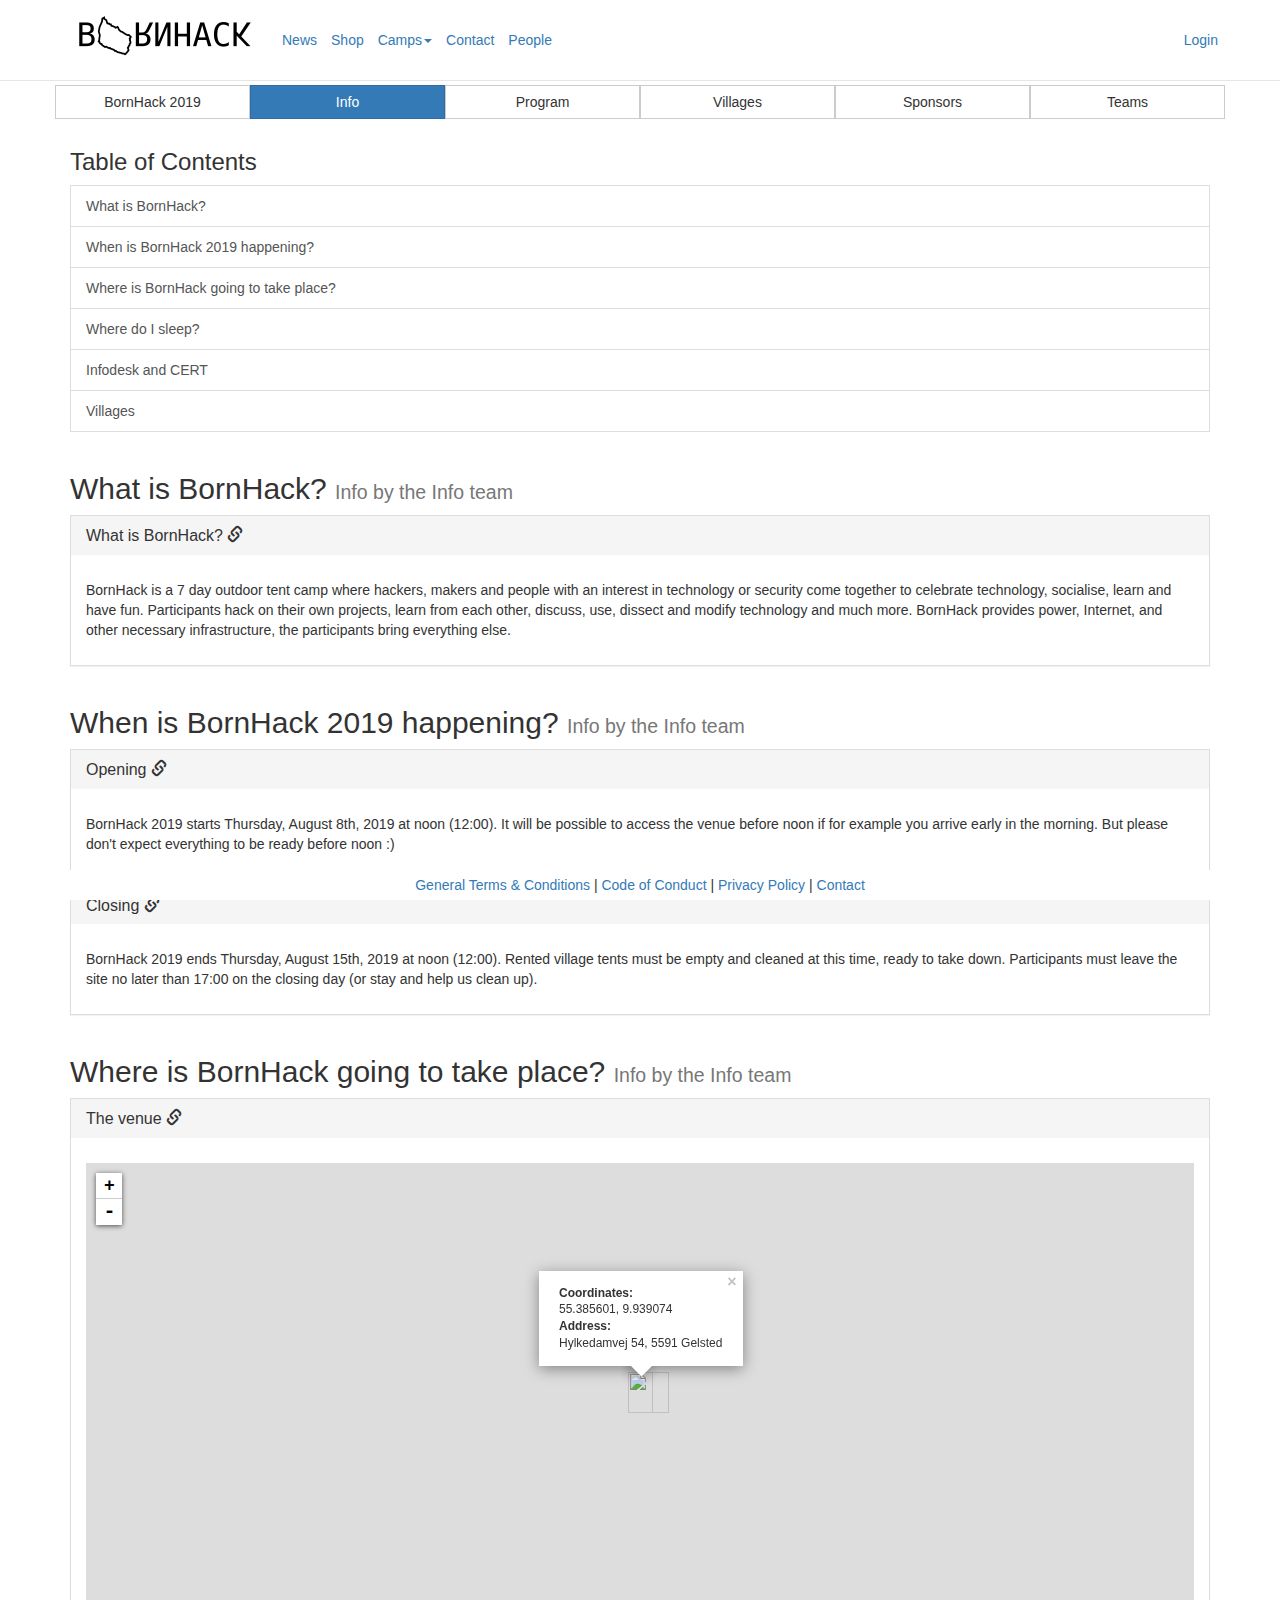
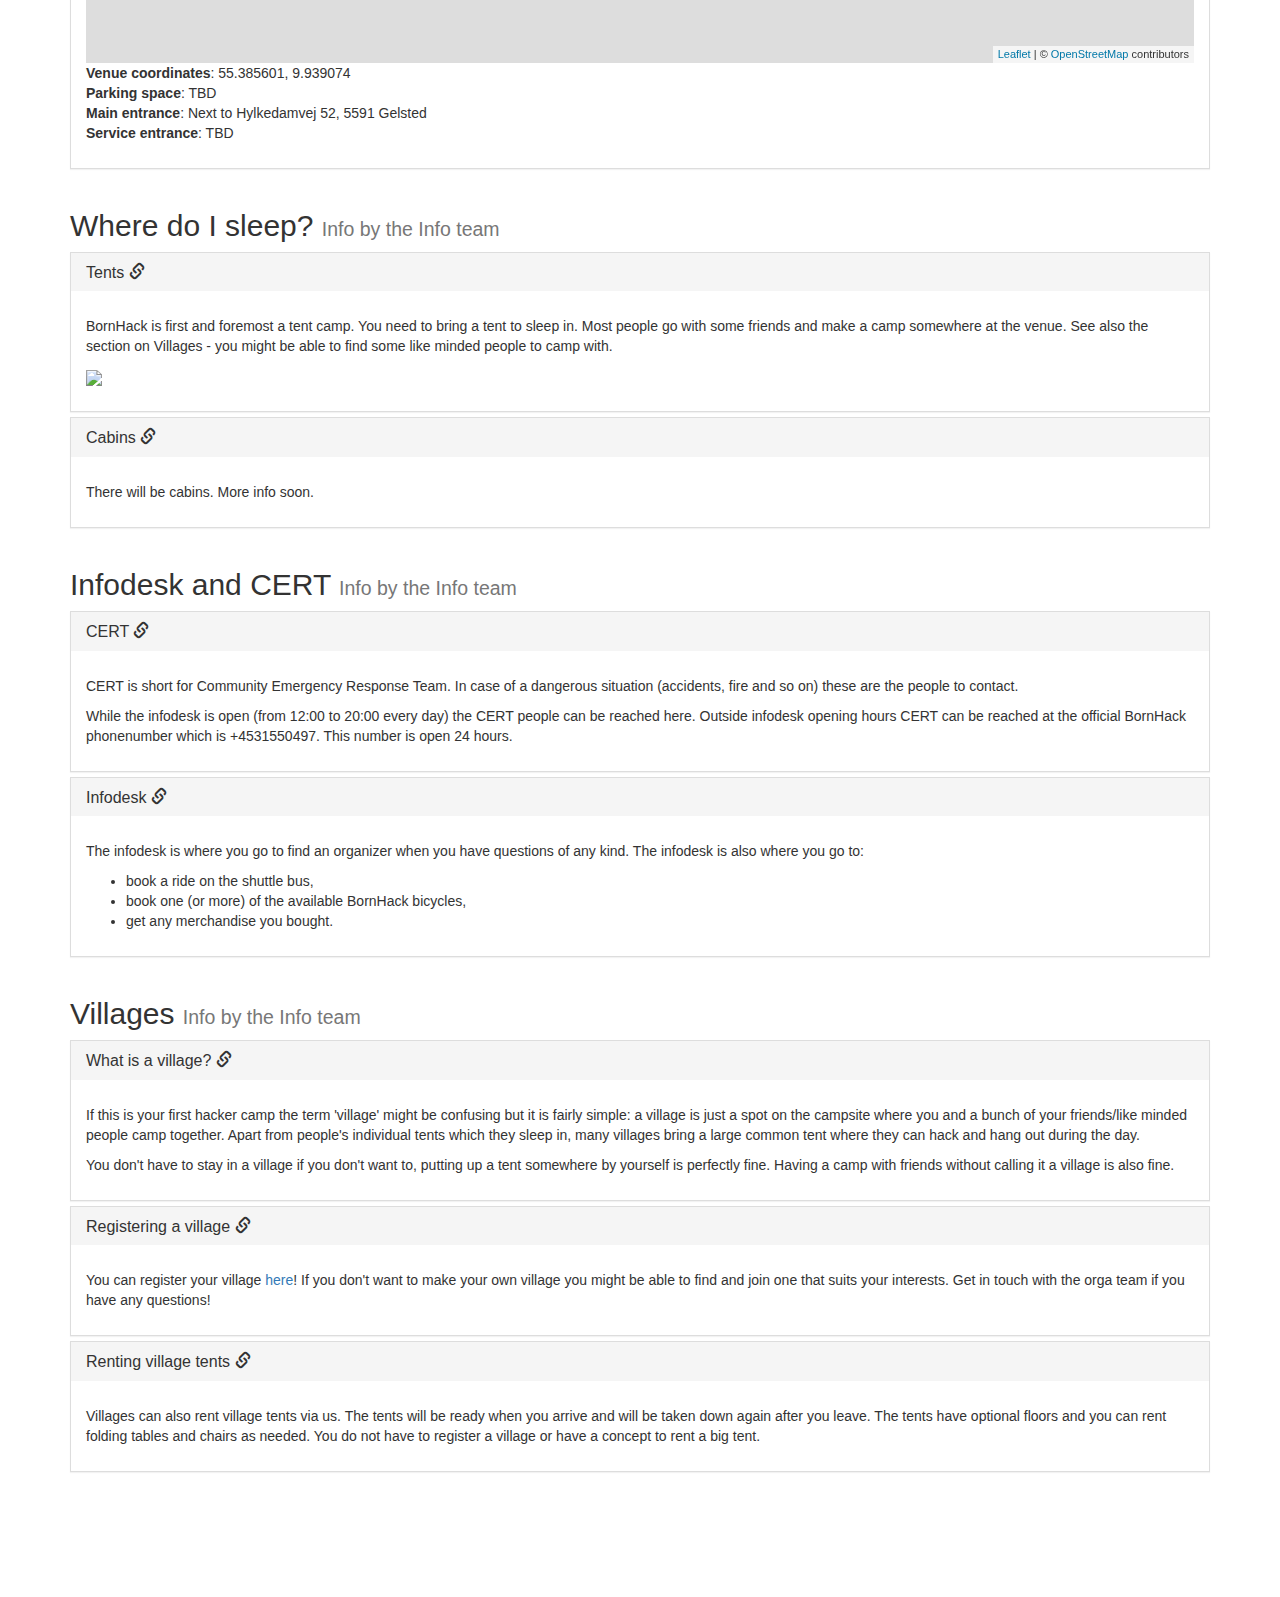
==== info/index.html @ 9e27adbf "Groft udkast" ====
<!DOCTYPE html>
<html lang="en">
  <head>
    <meta charset="utf-8">
    <meta http-equiv="X-UA-Compatible" content="IE=edge">
    <meta name="viewport" content="width=device-width, initial-scale=1, maximum-scale=1">

    <title>
Info | BornHack
</title>

    <!-- j2n5p0IWG7ZxCO2UWr3yoWdSs95DA56N -->

    <!-- Bootstrap core CSS -->
    <link href="../static/css/bootstrap.min.css" rel="stylesheet">

    <!-- FontAwesome CSS -->
    <link href="../static/css/fontawesome-all.min.css" rel="stylesheet">

    <!-- Custom styles for this template -->
    <link href="../static/css/bornhack.css" rel="stylesheet">

    <script src="../static/js/jquery.min.js"></script><script src="../static/js/bootstrap.min.js"></script>

    <!-- favicon.ico stuff -->
    <link rel="shortcut icon" type="image/png" href="../static/img/favicon/favicon.ico" sizes="16x16">
    <link rel="apple-touch-icon" sizes="180x180" href="../static/img/favicon/apple-touch-icon.png">
    <link rel="icon" type="image/png" href="../static/img/favicon/favicon-32x32.png" sizes="32x32">
    <link rel="icon" type="image/png" href="../static/img/favicon/favicon-16x16.png" sizes="16x16">
    <link rel="manifest" href="../static/img/favicon/manifest.json">
    <link rel="mask-icon" href="../static/img/favicon/safari-pinned-tab.svg" color="#5bbad5">
    <meta name="theme-color" content="#ffffff">

    
<link rel="stylesheet" href="../static/css/leaflet.css" />

  </head>

  <body>

    <div id="main" class="container container-fluid">
    <nav class="navbar navbar-fixed-top">
      <div class="container container-fluid">
        <div class="navbar-header">
          <button type="button" class="navbar-toggle collapsed" data-toggle="collapse" data-target="#top-navbar" aria-expanded="false" aria-controls="navbar">
            <span class="sr-only">Toggle navigation</span>
            <span class="icon-bar"></span>
            <span class="icon-bar"></span>
            <span class="icon-bar"></span>
          </button>
          
            <a class="navbar-brand" href="../bornhack-2019/">
                <img src="../static/img/bornhack-2019/logo/bornhack-2019-logo-s.png" height="50" width="190px" alt="bornhack" class="img-responsive">
            </a>
          
        </div>
        <div id="top-navbar" class="navbar-collapse collapse">
          <ul class="nav navbar-nav">
            <li><a href="../news/">News</a></li>
            <li><a href="../shop/">Shop</a></li>
            <li class="dropdown">
              <a href="#" class="dropdown-toggle" data-toggle="dropdown" role="button" aria-haspopup="true" aria-expanded="false">Camps<span class="caret"></span></a>
              <ul class="dropdown-menu">
                <li><a href="../bornhack-2019/">BornHack 2019</a></li>
                <li><a href="../bornhack-2018/">BornHack 2018</a></li>
                <li role="separator" class="divider"></li>
                <li><a href="../camps/">Camp List</a></li>
              </ul>
            </li>
            <li><a href="../contact/">Contact</a></li>
            <li><a href="../people/">People</a></li>
            
          </ul>
          <ul class="nav navbar-nav navbar-right">
            
            <li><a href="../accounts/login/">Login</a></li>
            
         </ul>
        </div>
      </div>
    </nav>
      
        <div class="row">
          <div class="btn-group btn-group-justified hidden-xs">
              
            <a class="btn btn-default" href="../bornhack-2019/">BornHack 2019</a>
            <a class="btn btn-primary" href="../bornhack-2019/info/">Info</a>
            <a class="btn btn-default" href="../bornhack-2019/program/">Program</a>
            <a class="btn btn-default" href="../bornhack-2019/villages/">Villages</a>
            <a class="btn btn-default" href="../bornhack-2019/sponsors/">Sponsors</a>
            <a class="btn btn-default" href="../bornhack-2019/teams/">Teams</a>

            

            

            


          </div>
          <div class="btn-group-vertical visible-xs">
              
            <a class="btn btn-default" href="../bornhack-2019/">BornHack 2019</a>
            <a class="btn btn-primary" href="../bornhack-2019/info/">Info</a>
            <a class="btn btn-default" href="../bornhack-2019/program/">Program</a>
            <a class="btn btn-default" href="../bornhack-2019/villages/">Villages</a>
            <a class="btn btn-default" href="../bornhack-2019/sponsors/">Sponsors</a>
            <a class="btn btn-default" href="../bornhack-2019/teams/">Teams</a>

            

            

            


          </div>
        <p>
      </div>
      
      


      
  <style>
    .anchor{
      display: block;
      height: 80px; /*same height as header*/
      margin-top: -80px; /*same height as header*/
      visibility: hidden;
    }

    .sub-anchor{
      display: block;
      height: 94px; /*same height as header*/
      margin-top: -94px; /*same height as header*/
      visibility: hidden;
    }
  </style>

  
    <div class="row">
      <div class="col-md-12">
        <h3>Table of Contents</h3>
        <p class="list-group">
          
            <a href="#what" class="list-group-item">What is BornHack?</a>
          
            <a href="#when" class="list-group-item">When is BornHack 2019 happening?</a>
          
            <a href="#where" class="list-group-item">Where is BornHack going to take place?</a>
          
            <a href="#sleep" class="list-group-item">Where do I sleep?</a>
          
            <a href="#infodesk-and-cert" class="list-group-item">Infodesk and CERT</a>
          
            <a href="#villages" class="list-group-item">Villages</a>
          
        </p>
      </div>
    </div>

    

      <span class="anchor" id="what"></span>
      <div class="row">
        <div class="col-md-12">
        <h2>What is BornHack? <small>Info by the Info team</small></h2>
          <div class="panel-group">
            
              <div class="panel panel-default">
                <div class="panel-heading">
                  <span class="sub-anchor" id="what-is-bornhack"></span>
                  <h4 class="panel-title">What is BornHack?
                    <a href="#what-is-bornhack">
                      <i class="glyphicon glyphicon-link"></i>
                    </a>
                    
                  </h4>
                  <small></small>
                </div>
                <div class="panel-body">
                  <p><p>BornHack is a 7 day outdoor tent camp where hackers, makers and people with an interest in technology or security come together to celebrate technology, socialise, learn and have fun. Participants hack on their own projects, learn from each other, discuss, use, dissect and modify technology and much more. BornHack provides power, Internet, and other necessary infrastructure,  the participants bring everything else.</p>
</p>
                </div>
              </div>
            
          </div>
        </div>
      </div>
    

      <span class="anchor" id="when"></span>
      <div class="row">
        <div class="col-md-12">
        <h2>When is BornHack 2019 happening? <small>Info by the Info team</small></h2>
          <div class="panel-group">
            
              <div class="panel panel-default">
                <div class="panel-heading">
                  <span class="sub-anchor" id="opening"></span>
                  <h4 class="panel-title">Opening
                    <a href="#opening">
                      <i class="glyphicon glyphicon-link"></i>
                    </a>
                    
                  </h4>
                  <small></small>
                </div>
                <div class="panel-body">
                  <p><p>BornHack 2019 starts Thursday, August 8th, 2019 at noon (12:00). It will be possible to access the venue before noon if for example you arrive early in the morning. But please don't expect everything to be ready before noon :)</p>
</p>
                </div>
              </div>
            
              <div class="panel panel-default">
                <div class="panel-heading">
                  <span class="sub-anchor" id="closing"></span>
                  <h4 class="panel-title">Closing
                    <a href="#closing">
                      <i class="glyphicon glyphicon-link"></i>
                    </a>
                    
                  </h4>
                  <small></small>
                </div>
                <div class="panel-body">
                  <p><p>BornHack 2019 ends Thursday, August 15th, 2019 at noon (12:00). Rented village tents must be empty and cleaned at this time, ready to take down. Participants must leave the site no later than 17:00 on the closing day (or stay and help us clean up).</p>
</p>
                </div>
              </div>
            
          </div>
        </div>
      </div>
    

      <span class="anchor" id="where"></span>
      <div class="row">
        <div class="col-md-12">
        <h2>Where is BornHack going to take place? <small>Info by the Info team</small></h2>
          <div class="panel-group">
            
              <div class="panel panel-default">
                <div class="panel-heading">
                  <span class="sub-anchor" id="the-venue"></span>
                  <h4 class="panel-title">The venue
                    <a href="#the-venue">
                      <i class="glyphicon glyphicon-link"></i>
                    </a>
                    
                  </h4>
                  <small></small>
                </div>
                <div class="panel-body">
                  <p><div id="map" class="map"></div>
<p>
             <strong>Venue coordinates</strong>: 55.385601, 9.939074<br />
             <strong>Parking space</strong>: TBD<br />
             <strong>Main entrance</strong>: Next to Hylkedamvej 52, 5591 Gelsted<br />
             <strong>Service entrance</strong>: TBD
</p>
  <script src="../static/js/leaflet.js"></script>
  <script>
    var map = L.map('map', {center: [55.385601, 9.939074], zoom: 10});
    L.tileLayer(
        'https://{s}.tile.openstreetmap.org/{z}/{x}/{y}.png',
        {
            attribution: '&copy; <a href="http://osm.org/copyright" target="_blank">OpenStreetMap</a> contributors',
        }
    ).addTo(map);
    var camp_latlong = [55.385601, 9.939074];
    L.marker(camp_latlong).addTo(map);
    L.marker(camp_latlong).addTo(map)
      .bindPopup('<strong>Coordinates:</strong><br>55.385601, 9.939074<br><strong>Address:</strong><br>Hylkedamvej 54, 5591 Gelsted')
      .openPopup();
 </script>
</p>
                </div>
              </div>
            
          </div>
        </div>
      </div>
    

      <span class="anchor" id="sleep"></span>
      <div class="row">
        <div class="col-md-12">
        <h2>Where do I sleep? <small>Info by the Info team</small></h2>
          <div class="panel-group">
            
              <div class="panel panel-default">
                <div class="panel-heading">
                  <span class="sub-anchor" id="tents"></span>
                  <h4 class="panel-title">Tents
                    <a href="#tents">
                      <i class="glyphicon glyphicon-link"></i>
                    </a>
                    
                  </h4>
                  <small></small>
                </div>
                <div class="panel-body">
                  <p><p>BornHack is first and foremost a tent camp. You need to bring a tent to sleep in. Most people go with some friends and make a camp somewhere at the venue. See also the section on Villages - you might be able to find some like minded people to camp with.</p>
<p><a href="https://people.bornhack.org/tyk/2016pics/sleepingtents.jpg"><img src="https://people.bornhack.org/tyk/2016pics/thumb.sleepingtents.jpg"></a></p>
</p>
                </div>
              </div>
            
              <div class="panel panel-default">
                <div class="panel-heading">
                  <span class="sub-anchor" id="cabins"></span>
                  <h4 class="panel-title">Cabins
                    <a href="#cabins">
                      <i class="glyphicon glyphicon-link"></i>
                    </a>
                    
                  </h4>
                  <small></small>
                </div>
                <div class="panel-body">
                  <p><p>There will be cabins. More info soon.</p>
</p>
                </div>
              </div>
            
          </div>
        </div>
      </div>
    

      <span class="anchor" id="infodesk-and-cert"></span>
      <div class="row">
        <div class="col-md-12">
        <h2>Infodesk and CERT <small>Info by the Info team</small></h2>
          <div class="panel-group">
            
              <div class="panel panel-default">
                <div class="panel-heading">
                  <span class="sub-anchor" id="cert"></span>
                  <h4 class="panel-title">CERT
                    <a href="#cert">
                      <i class="glyphicon glyphicon-link"></i>
                    </a>
                    
                  </h4>
                  <small></small>
                </div>
                <div class="panel-body">
                  <p><p>CERT is short for Community Emergency Response Team. In case of a dangerous situation (accidents, fire and so on) these are the people to contact.</p>
<p>While the infodesk is open (from 12:00 to 20:00 every day) the CERT people can be reached here. Outside infodesk opening hours CERT can be reached at the official BornHack phonenumber which is +4531550497. This number is open 24 hours.</p>
</p>
                </div>
              </div>
            
              <div class="panel panel-default">
                <div class="panel-heading">
                  <span class="sub-anchor" id="infodesk"></span>
                  <h4 class="panel-title">Infodesk
                    <a href="#infodesk">
                      <i class="glyphicon glyphicon-link"></i>
                    </a>
                    
                  </h4>
                  <small></small>
                </div>
                <div class="panel-body">
                  <p><p>The infodesk is where you go to find an organizer when you have questions of any kind. The infodesk is also where you go to:</p>
<ul>
<li>book a ride on the shuttle bus,</li>
<li>book one (or more) of the available BornHack bicycles,</li>
<li>get any merchandise you bought.</li>
</ul>
</p>
                </div>
              </div>
            
          </div>
        </div>
      </div>
    

      <span class="anchor" id="villages"></span>
      <div class="row">
        <div class="col-md-12">
        <h2>Villages <small>Info by the Info team</small></h2>
          <div class="panel-group">
            
              <div class="panel panel-default">
                <div class="panel-heading">
                  <span class="sub-anchor" id="what-is-a-village"></span>
                  <h4 class="panel-title">What is a village?
                    <a href="#what-is-a-village">
                      <i class="glyphicon glyphicon-link"></i>
                    </a>
                    
                  </h4>
                  <small></small>
                </div>
                <div class="panel-body">
                  <p><p>If this is your first hacker camp the term 'village' might be confusing but it is fairly simple: a village is just a spot on the campsite where you and a bunch of your friends/like minded people camp together. Apart from people's individual tents which they sleep in, many villages bring a large common tent where they can hack and hang out during the day.</p>
<p>You don't have to stay in a village if you don't want to, putting up a tent somewhere by yourself is perfectly fine. Having a camp with friends without calling it a village is also fine.</p>
</p>
                </div>
              </div>
            
              <div class="panel panel-default">
                <div class="panel-heading">
                  <span class="sub-anchor" id="registering-a-village"></span>
                  <h4 class="panel-title">Registering a village
                    <a href="#registering-a-village">
                      <i class="glyphicon glyphicon-link"></i>
                    </a>
                    
                  </h4>
                  <small></small>
                </div>
                <div class="panel-body">
                  <p><p>You can register your village <a href="../bornhack-2019/villages/">here</a>! If you don't want to make your own village you might be able to find and join one that suits your interests. Get in touch with the orga team if you have any questions!</p>
</p>
                </div>
              </div>
            
              <div class="panel panel-default">
                <div class="panel-heading">
                  <span class="sub-anchor" id="renting-village-tents"></span>
                  <h4 class="panel-title">Renting village tents
                    <a href="#renting-village-tents">
                      <i class="glyphicon glyphicon-link"></i>
                    </a>
                    
                  </h4>
                  <small></small>
                </div>
                <div class="panel-body">
                  <p><p>Villages can also rent village tents via us. The tents will be ready when you arrive and will be taken down again after you leave. The tents have optional floors and you can rent folding tables and chairs as needed. You do not have to register a village or have a concept to rent a big tent.</p>
</p>
                </div>
              </div>
            
          </div>
        </div>
      </div>
    
  

    </div>
    <footer>
      <div class="col-sm-12 col-md-12 col-lg-12">
          
          <a href="../general-terms-and-conditions/">General Terms &amp; Conditions</a> |
          <a href="../conduct/">Code of Conduct</a> |
          <a href="../privacy-policy/">Privacy Policy</a> |
          <a href="../contact/">Contact</a>
          
      </div>
    </footer>
    <!-- Enable all bootstrap tooltips and jquery datatables on the page, only works if the useragent has JS enabled -->
    <script>
        $(document).ready(function(){
            $('[data-toggle="tooltip"]').tooltip();
            $('.table').DataTable();
        });
    </script>
  </body>
</html>
---- static/css/bornhack.css ----
body {
  margin-top: 85px;
  margin-bottom: 105px;
  overflow: scroll;
}

* {
  border-radius: 0 !important;
}

a, a:active, a:focus {
   outline: none;
}

/* Z-index */
/* Bootstrap values
.dropdown-backdrop { z-index: 990; }
.navbar-static-top, .dropdown-menu { z-index: 1000; }
.navbar-fixed-top, .navbar-fixed-bottom { z-index: 1030; }
.modal-backdrop { z-index: 1040; }
.modal { z-index: 1050; }
.popover { z-index: 1060; }
.tooltip { z-index: 1070; }
 */
.sticky {
  z-index: 980;
}

@media (max-width: 520px) {
  #main {
    width: 100%;
  }
}

/* Front page stuff */
#front-logo {
  margin: auto;
}

/* Navbar stuff */
.navbar {
  margin: auto;
  background-color: rgb(255, 255, 255);
  border-bottom: 1px solid rgb(230, 230, 230);
}

.navbar .navbar-brand {
  height: 75px;
}

.navbar-fixed-top {
  min-height: 70px;
}

.navbar-toggle .icon-bar {
  background: black;
  width: 45px;
  height: 8px;
}

.navbar-toggle .icon-bar+.icon-bar {
  margin-top: 6px;
}

#top-navbar > .nav li a {
   padding: 30px 7px;
}

.nav .dropdown-menu  {
  padding: 0;
}

.nav .dropdown-menu .divider {
  margin: 0;
}

.nav .dropdown-menu > li > a {
  padding-top: 15px;
  padding-bottom: 15px;
}

@media (max-width: 767px) {
  .navbar-fixed-top .navbar-collapse {
    max-height: 450px;
  }

  .navbar .navbar-collapse {
    border-bottom: 1px solid #ccc;
    -webkit-box-shadow: 0 8px 6px -6px rgba(0,0,0,0.2);
    -moz-box-shadow: 0 8px 6px -6px rgba(0,0,0,0.2);
    box-shadow: 0 8px 6px -6px rgba(0,0,0,0.2);
  }
  .navbar .navbar-nav {
    margin: 0 -15px;
  }

  .navbar .nav > li {
    border-top: 1px solid #ccc;
  }
  .navbar .nav li a {
    padding: 15px;
  }
}


/* btn-group */
.btn-group .btn:last-of-type {
  border-right: 1px solid #ccc;
}

.btn-group .btn.btn-primary:last-of-type {
  border-color: #2e6da4;
}

/* Form stuff */

.form-control, .form-control:focus {
  box-shadow: none;
}

.btn-black {
  background-color: rgb(0, 0, 0);
  color: rgb(255, 255, 255);
}

.btn-grey {
  background-color: #777;
  color: rgb(255, 255, 255);
}

#map {
  height: 500px;
}

/* Footer */
footer {
    position: fixed;
    width: 100%;
    text-align: center;
    background-color: white;
    bottom: 0px;
    padding: 5px;
    left: 50%;
    transform: translate(-50%);
}

@media (max-width: 767px) {
  footer {
    max-width: 100%;
  }
}

.breadcrumb > li.no-before::before {
    content: "";
}

.text-container {
    display: flex;
    align-items: center;
    height: 200px;
}

.event {
    padding: 5px;
    vertical-align: top;
    flex-grow: 1;
    border: 1px solid black;
    cursor: pointer;
}

.event-in-overview {
    min-height: 100px;
    margin: 5px;
    max-width: 200px;
    min-width: 200px;
}

.location-column {
    position: relative;
    margin: 0 2px;
    background-color: #f5f5f5;
}

.location-column-header {
  text-align: center;
  font-weight: bold;
  line-height: 50px;
  font-size: 20px;
  background-color: #eee;
  border-bottom: 1px solid #fff;
}

.location-column-slot {
  border-bottom: 1px solid #fff;
}

.day-view-gutter {
  text-align: right;
}

.event-in-dayview {
    position: absolute;
}


@media (max-width: 520px) {
  .event {
      width: 50%;
      padding: 5px;
  }
}

.event:hover {
    background-color: black !important;
    color: white !important;
    text-decoration: none !important;
}

.fa-select {
    font-family: 'FontAwesome','Helvetica Neue',Helvetica,Arial,sans-serif;
}

.day-table {
  border-collapse: separate;
  border-spacing: 1px;
}

.day-table > tbody > tr > td {
  padding: 5px !important;
  border: 0 !important;
}

.schedule-filter ul {
  list-style: none;
  padding: 0;
}

.schedule-filter .btn {
  width: 100%;
  text-align: left;
}


@media (min-width: 520px) {
  .schedule-sidebar {
    border-left: 1px solid #eee;
  }
}

.sticky {
  position: sticky;
  background-color: #fff;
}

#daypicker {
  top: 80px;
}

#schedule-days {
  list-style: none;
  padding: 0;
  display: flex;
}

#schedule-days a {
  display: inline;
  flex-grow: 1;
}

.schedule-day-row {
  display: flex;
  flex-wrap: wrap;
}

.filter-choice-active {
    color: #333;
    background-color: #e6e6e6;
    border-color: #adadad;
    -webkit-box-shadow: inset 0 3px 5px rgba(0,0,0,.125);
    box-shadow: inset 0 3px 5px rgba(0,0,0,.125);
}

.sponsor {
  padding: 10px;
}

.sponsor .caption {
  text-align: center;
}

.bar-row {
  -moz-column-width: 300px;
  -webkit-column-width: 300px;
  column-width: 300px;
}

.bar-product {
  display: flex;
  justify-content: flex-start;
  border-bottom: 1px solid lightgrey;
}

body.bar-menu {
  margin-top: 0px;
  background-color: #000000;
  color: #00ff00;
  overflow: hidden;
}

.bar-product .name {
  width: 900px;
  font-size: 14pt;
}

.bar-product .price {
  font-size: 14pt;
  width: 300px;
}
---- static/css/leaflet.css ----
/* required styles */

.leaflet-map-pane,
.leaflet-tile,
.leaflet-marker-icon,
.leaflet-marker-shadow,
.leaflet-tile-pane,
.leaflet-tile-container,
.leaflet-overlay-pane,
.leaflet-shadow-pane,
.leaflet-marker-pane,
.leaflet-popup-pane,
.leaflet-overlay-pane svg,
.leaflet-zoom-box,
.leaflet-image-layer,
.leaflet-layer {
	position: absolute;
	left: 0;
	top: 0;
	}
.leaflet-container {
	overflow: hidden;
	-ms-touch-action: none;
	touch-action: none;
	}
.leaflet-tile,
.leaflet-marker-icon,
.leaflet-marker-shadow {
	-webkit-user-select: none;
	   -moz-user-select: none;
	        user-select: none;
	-webkit-user-drag: none;
	}
.leaflet-marker-icon,
.leaflet-marker-shadow {
	display: block;
	}
/* map is broken in FF if you have max-width: 100% on tiles */
.leaflet-container img {
	max-width: none !important;
	}
/* stupid Android 2 doesn't understand "max-width: none" properly */
.leaflet-container img.leaflet-image-layer {
	max-width: 15000px !important;
	}
.leaflet-tile {
	filter: inherit;
	visibility: hidden;
	}
.leaflet-tile-loaded {
	visibility: inherit;
	}
.leaflet-zoom-box {
	width: 0;
	height: 0;
	}
/* workaround for https://bugzilla.mozilla.org/show_bug.cgi?id=888319 */
.leaflet-overlay-pane svg {
	-moz-user-select: none;
	}

.leaflet-tile-pane    { z-index: 2; }
.leaflet-objects-pane { z-index: 3; }
.leaflet-overlay-pane { z-index: 4; }
.leaflet-shadow-pane  { z-index: 5; }
.leaflet-marker-pane  { z-index: 6; }
.leaflet-popup-pane   { z-index: 7; }

.leaflet-vml-shape {
	width: 1px;
	height: 1px;
	}
.lvml {
	behavior: url(#default#VML);
	display: inline-block;
	position: absolute;
	}


/* control positioning */

.leaflet-control {
	position: relative;
	z-index: 7;
	pointer-events: auto;
	}
.leaflet-top,
.leaflet-bottom {
	position: absolute;
	z-index: 1000;
	pointer-events: none;
	}
.leaflet-top {
	top: 0;
	}
.leaflet-right {
	right: 0;
	}
.leaflet-bottom {
	bottom: 0;
	}
.leaflet-left {
	left: 0;
	}
.leaflet-control {
	float: left;
	clear: both;
	}
.leaflet-right .leaflet-control {
	float: right;
	}
.leaflet-top .leaflet-control {
	margin-top: 10px;
	}
.leaflet-bottom .leaflet-control {
	margin-bottom: 10px;
	}
.leaflet-left .leaflet-control {
	margin-left: 10px;
	}
.leaflet-right .leaflet-control {
	margin-right: 10px;
	}


/* zoom and fade animations */

.leaflet-fade-anim .leaflet-tile,
.leaflet-fade-anim .leaflet-popup {
	opacity: 0;
	-webkit-transition: opacity 0.2s linear;
	   -moz-transition: opacity 0.2s linear;
	     -o-transition: opacity 0.2s linear;
	        transition: opacity 0.2s linear;
	}
.leaflet-fade-anim .leaflet-tile-loaded,
.leaflet-fade-anim .leaflet-map-pane .leaflet-popup {
	opacity: 1;
	}

.leaflet-zoom-anim .leaflet-zoom-animated {
	-webkit-transition: -webkit-transform 0.25s cubic-bezier(0,0,0.25,1);
	   -moz-transition:    -moz-transform 0.25s cubic-bezier(0,0,0.25,1);
	     -o-transition:      -o-transform 0.25s cubic-bezier(0,0,0.25,1);
	        transition:         transform 0.25s cubic-bezier(0,0,0.25,1);
	}
.leaflet-zoom-anim .leaflet-tile,
.leaflet-pan-anim .leaflet-tile,
.leaflet-touching .leaflet-zoom-animated {
	-webkit-transition: none;
	   -moz-transition: none;
	     -o-transition: none;
	        transition: none;
	}

.leaflet-zoom-anim .leaflet-zoom-hide {
	visibility: hidden;
	}


/* cursors */

.leaflet-clickable {
	cursor: pointer;
	}
.leaflet-container {
	cursor: -webkit-grab;
	cursor:    -moz-grab;
	}
.leaflet-popup-pane,
.leaflet-control {
	cursor: auto;
	}
.leaflet-dragging .leaflet-container,
.leaflet-dragging .leaflet-clickable {
	cursor: move;
	cursor: -webkit-grabbing;
	cursor:    -moz-grabbing;
	}


/* visual tweaks */

.leaflet-container {
	background: #ddd;
	outline: 0;
	}
.leaflet-container a {
	color: #0078A8;
	}
.leaflet-container a.leaflet-active {
	outline: 2px solid orange;
	}
.leaflet-zoom-box {
	border: 2px dotted #38f;
	background: rgba(255,255,255,0.5);
	}


/* general typography */
.leaflet-container {
	font: 12px/1.5 "Helvetica Neue", Arial, Helvetica, sans-serif;
	}


/* general toolbar styles */

.leaflet-bar {
	box-shadow: 0 1px 5px rgba(0,0,0,0.65);
	border-radius: 4px;
	}
.leaflet-bar a,
.leaflet-bar a:hover {
	background-color: #fff;
	border-bottom: 1px solid #ccc;
	width: 26px;
	height: 26px;
	line-height: 26px;
	display: block;
	text-align: center;
	text-decoration: none;
	color: black;
	}
.leaflet-bar a,
.leaflet-control-layers-toggle {
	background-position: 50% 50%;
	background-repeat: no-repeat;
	display: block;
	}
.leaflet-bar a:hover {
	background-color: #f4f4f4;
	}
.leaflet-bar a:first-child {
	border-top-left-radius: 4px;
	border-top-right-radius: 4px;
	}
.leaflet-bar a:last-child {
	border-bottom-left-radius: 4px;
	border-bottom-right-radius: 4px;
	border-bottom: none;
	}
.leaflet-bar a.leaflet-disabled {
	cursor: default;
	background-color: #f4f4f4;
	color: #bbb;
	}

.leaflet-touch .leaflet-bar a {
	width: 30px;
	height: 30px;
	line-height: 30px;
	}


/* zoom control */

.leaflet-control-zoom-in,
.leaflet-control-zoom-out {
	font: bold 18px 'Lucida Console', Monaco, monospace;
	text-indent: 1px;
	}
.leaflet-control-zoom-out {
	font-size: 20px;
	}

.leaflet-touch .leaflet-control-zoom-in {
	font-size: 22px;
	}
.leaflet-touch .leaflet-control-zoom-out {
	font-size: 24px;
	}


/* layers control */

.leaflet-control-layers {
	box-shadow: 0 1px 5px rgba(0,0,0,0.4);
	background: #fff;
	border-radius: 5px;
	}
.leaflet-control-layers-toggle {
	background-image: url(images/layers.png);
	width: 36px;
	height: 36px;
	}
.leaflet-retina .leaflet-control-layers-toggle {
	background-image: url(images/layers-2x.png);
	background-size: 26px 26px;
	}
.leaflet-touch .leaflet-control-layers-toggle {
	width: 44px;
	height: 44px;
	}
.leaflet-control-layers .leaflet-control-layers-list,
.leaflet-control-layers-expanded .leaflet-control-layers-toggle {
	display: none;
	}
.leaflet-control-layers-expanded .leaflet-control-layers-list {
	display: block;
	position: relative;
	}
.leaflet-control-layers-expanded {
	padding: 6px 10px 6px 6px;
	color: #333;
	background: #fff;
	}
.leaflet-control-layers-selector {
	margin-top: 2px;
	position: relative;
	top: 1px;
	}
.leaflet-control-layers label {
	display: block;
	}
.leaflet-control-layers-separator {
	height: 0;
	border-top: 1px solid #ddd;
	margin: 5px -10px 5px -6px;
	}


/* attribution and scale controls */

.leaflet-container .leaflet-control-attribution {
	background: #fff;
	background: rgba(255, 255, 255, 0.7);
	margin: 0;
	}
.leaflet-control-attribution,
.leaflet-control-scale-line {
	padding: 0 5px;
	color: #333;
	}
.leaflet-control-attribution a {
	text-decoration: none;
	}
.leaflet-control-attribution a:hover {
	text-decoration: underline;
	}
.leaflet-container .leaflet-control-attribution,
.leaflet-container .leaflet-control-scale {
	font-size: 11px;
	}
.leaflet-left .leaflet-control-scale {
	margin-left: 5px;
	}
.leaflet-bottom .leaflet-control-scale {
	margin-bottom: 5px;
	}
.leaflet-control-scale-line {
	border: 2px solid #777;
	border-top: none;
	line-height: 1.1;
	padding: 2px 5px 1px;
	font-size: 11px;
	white-space: nowrap;
	overflow: hidden;
	-moz-box-sizing: content-box;
	     box-sizing: content-box;

	background: #fff;
	background: rgba(255, 255, 255, 0.5);
	}
.leaflet-control-scale-line:not(:first-child) {
	border-top: 2px solid #777;
	border-bottom: none;
	margin-top: -2px;
	}
.leaflet-control-scale-line:not(:first-child):not(:last-child) {
	border-bottom: 2px solid #777;
	}

.leaflet-touch .leaflet-control-attribution,
.leaflet-touch .leaflet-control-layers,
.leaflet-touch .leaflet-bar {
	box-shadow: none;
	}
.leaflet-touch .leaflet-control-layers,
.leaflet-touch .leaflet-bar {
	border: 2px solid rgba(0,0,0,0.2);
	background-clip: padding-box;
	}


/* popup */

.leaflet-popup {
	position: absolute;
	text-align: center;
	}
.leaflet-popup-content-wrapper {
	padding: 1px;
	text-align: left;
	border-radius: 12px;
	}
.leaflet-popup-content {
	margin: 13px 19px;
	line-height: 1.4;
	}
.leaflet-popup-content p {
	margin: 18px 0;
	}
.leaflet-popup-tip-container {
	margin: 0 auto;
	width: 40px;
	height: 20px;
	position: relative;
	overflow: hidden;
	}
.leaflet-popup-tip {
	width: 17px;
	height: 17px;
	padding: 1px;

	margin: -10px auto 0;

	-webkit-transform: rotate(45deg);
	   -moz-transform: rotate(45deg);
	    -ms-transform: rotate(45deg);
	     -o-transform: rotate(45deg);
	        transform: rotate(45deg);
	}
.leaflet-popup-content-wrapper,
.leaflet-popup-tip {
	background: white;

	box-shadow: 0 3px 14px rgba(0,0,0,0.4);
	}
.leaflet-container a.leaflet-popup-close-button {
	position: absolute;
	top: 0;
	right: 0;
	padding: 4px 4px 0 0;
	text-align: center;
	width: 18px;
	height: 14px;
	font: 16px/14px Tahoma, Verdana, sans-serif;
	color: #c3c3c3;
	text-decoration: none;
	font-weight: bold;
	background: transparent;
	}
.leaflet-container a.leaflet-popup-close-button:hover {
	color: #999;
	}
.leaflet-popup-scrolled {
	overflow: auto;
	border-bottom: 1px solid #ddd;
	border-top: 1px solid #ddd;
	}

.leaflet-oldie .leaflet-popup-content-wrapper {
	zoom: 1;
	}
.leaflet-oldie .leaflet-popup-tip {
	width: 24px;
	margin: 0 auto;

	-ms-filter: "progid:DXImageTransform.Microsoft.Matrix(M11=0.70710678, M12=0.70710678, M21=-0.70710678, M22=0.70710678)";
	filter: progid:DXImageTransform.Microsoft.Matrix(M11=0.70710678, M12=0.70710678, M21=-0.70710678, M22=0.70710678);
	}
.leaflet-oldie .leaflet-popup-tip-container {
	margin-top: -1px;
	}

.leaflet-oldie .leaflet-control-zoom,
.leaflet-oldie .leaflet-control-layers,
.leaflet-oldie .leaflet-popup-content-wrapper,
.leaflet-oldie .leaflet-popup-tip {
	border: 1px solid #999;
	}


/* div icon */

.leaflet-div-icon {
	background: #fff;
	border: 1px solid #666;
	}
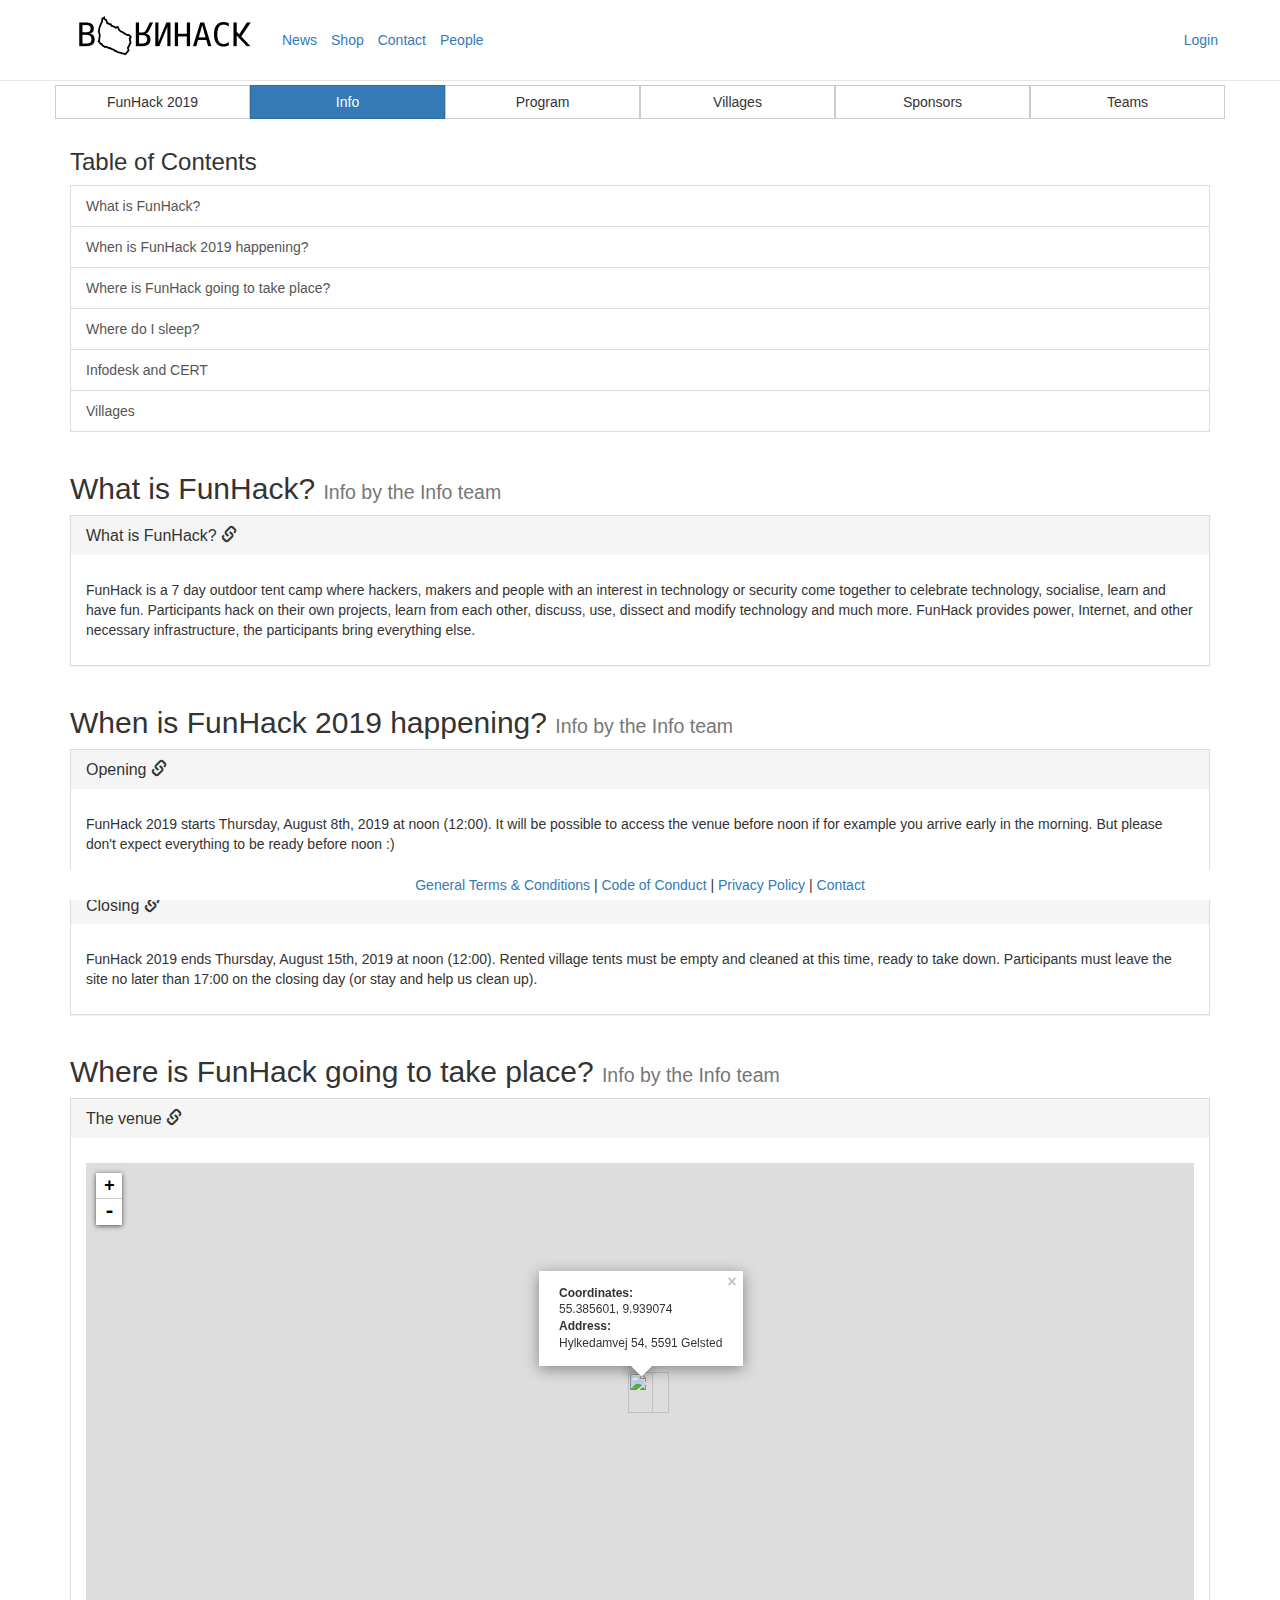
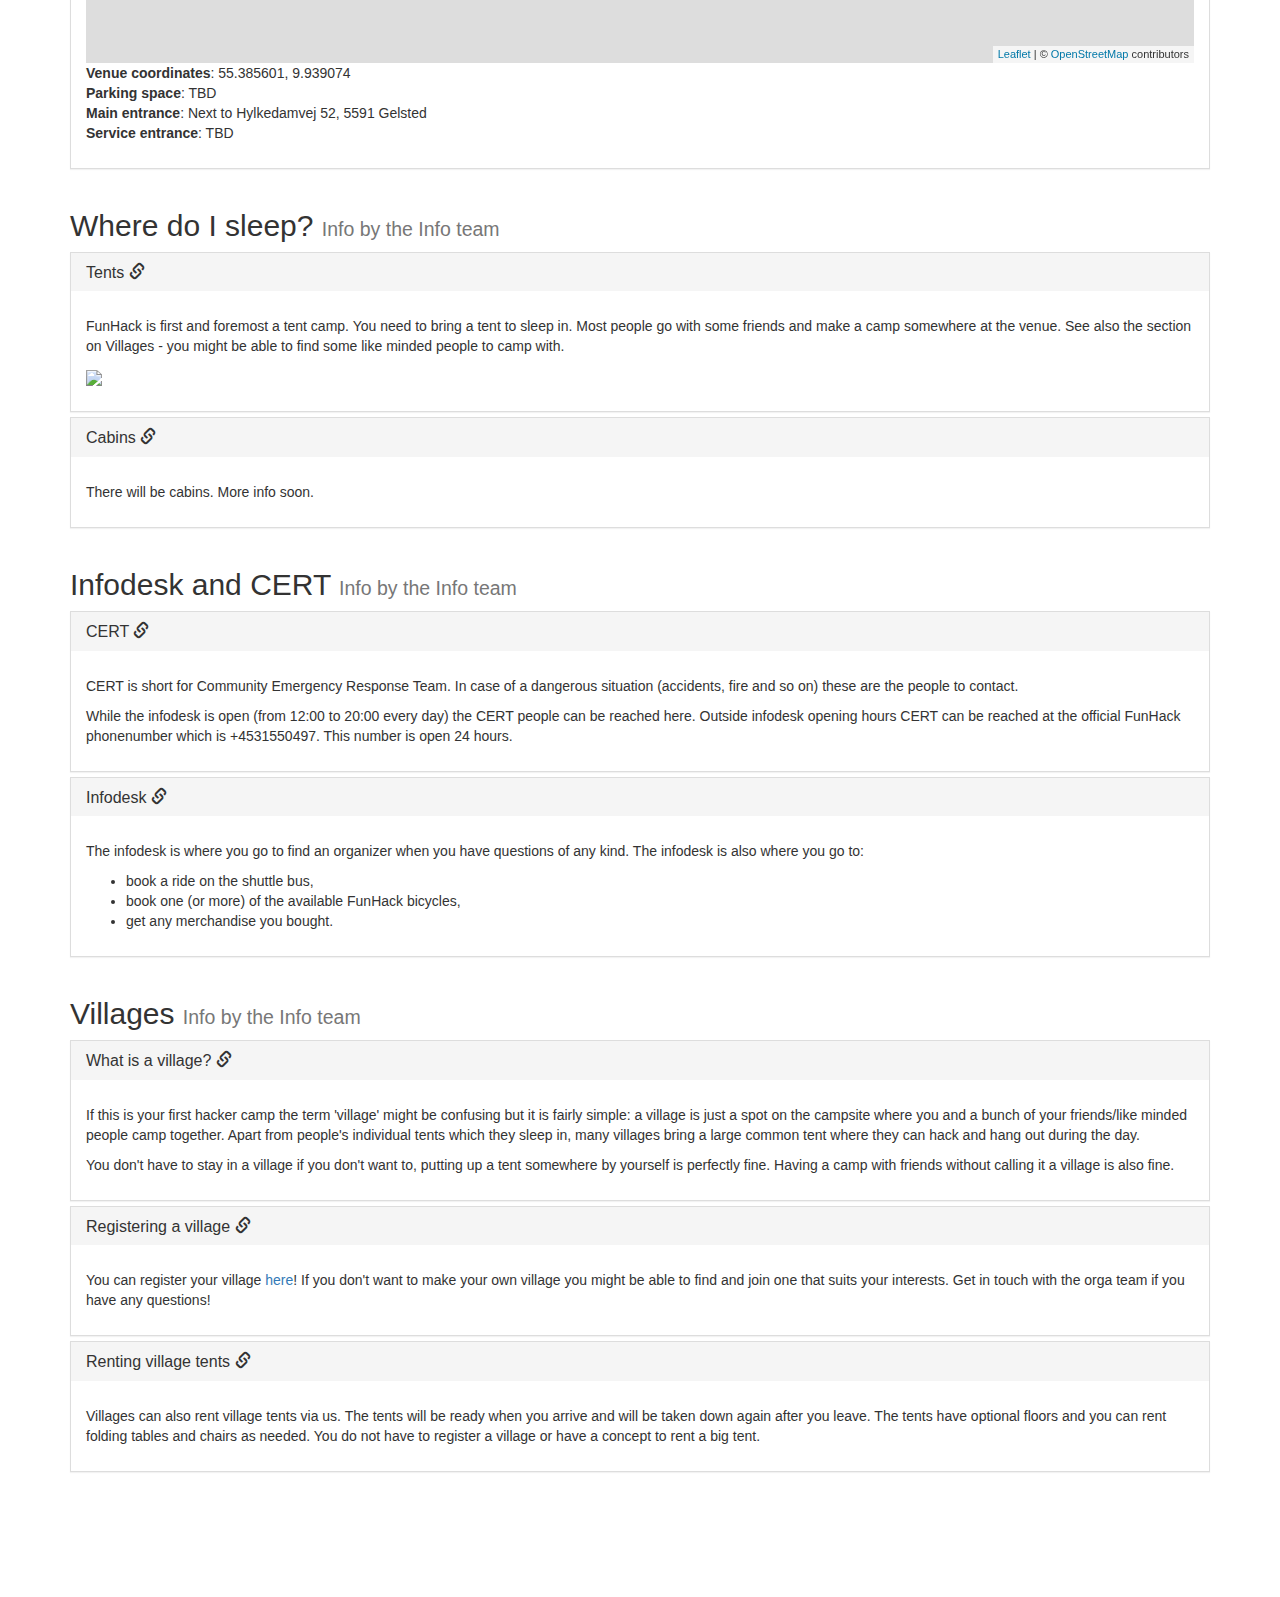
==== commit fac31afa: "Lidt mere hack." ====
--- a/info/index.html
+++ b/info/index.html
@@ -6,7 +6,7 @@
     <meta name="viewport" content="width=device-width, initial-scale=1, maximum-scale=1">
 
     <title>
-Info | BornHack
+Info | FunHack
 </title>
 
     <!-- j2n5p0IWG7ZxCO2UWr3yoWdSs95DA56N -->
@@ -49,7 +49,7 @@
             <span class="icon-bar"></span>
           </button>
           
-            <a class="navbar-brand" href="../bornhack-2019/">
+            <a class="navbar-brand" href="..//">
                 <img src="../static/img/bornhack-2019/logo/bornhack-2019-logo-s.png" height="50" width="190px" alt="bornhack" class="img-responsive">
             </a>
           
@@ -58,15 +58,7 @@
           <ul class="nav navbar-nav">
             <li><a href="../news/">News</a></li>
             <li><a href="../shop/">Shop</a></li>
-            <li class="dropdown">
-              <a href="#" class="dropdown-toggle" data-toggle="dropdown" role="button" aria-haspopup="true" aria-expanded="false">Camps<span class="caret"></span></a>
-              <ul class="dropdown-menu">
-                <li><a href="../bornhack-2019/">BornHack 2019</a></li>
-                <li><a href="../bornhack-2018/">BornHack 2018</a></li>
-                <li role="separator" class="divider"></li>
-                <li><a href="../camps/">Camp List</a></li>
-              </ul>
-            </li>
+            
             <li><a href="../contact/">Contact</a></li>
             <li><a href="../people/">People</a></li>
             
@@ -83,12 +75,12 @@
         <div class="row">
           <div class="btn-group btn-group-justified hidden-xs">
               
-            <a class="btn btn-default" href="../bornhack-2019/">BornHack 2019</a>
-            <a class="btn btn-primary" href="../bornhack-2019/info/">Info</a>
-            <a class="btn btn-default" href="../bornhack-2019/program/">Program</a>
-            <a class="btn btn-default" href="../bornhack-2019/villages/">Villages</a>
-            <a class="btn btn-default" href="../bornhack-2019/sponsors/">Sponsors</a>
-            <a class="btn btn-default" href="../bornhack-2019/teams/">Teams</a>
+            <a class="btn btn-default" href="../">FunHack 2019</a>
+            <a class="btn btn-primary" href="../info/">Info</a>
+            <a class="btn btn-default" href="../program/">Program</a>
+            <a class="btn btn-default" href="../villages/">Villages</a>
+            <a class="btn btn-default" href="../sponsors/">Sponsors</a>
+            <a class="btn btn-default" href="../teams/">Teams</a>
 
             
 
@@ -100,12 +92,12 @@
           </div>
           <div class="btn-group-vertical visible-xs">
               
-            <a class="btn btn-default" href="../bornhack-2019/">BornHack 2019</a>
-            <a class="btn btn-primary" href="../bornhack-2019/info/">Info</a>
-            <a class="btn btn-default" href="../bornhack-2019/program/">Program</a>
-            <a class="btn btn-default" href="../bornhack-2019/villages/">Villages</a>
-            <a class="btn btn-default" href="../bornhack-2019/sponsors/">Sponsors</a>
-            <a class="btn btn-default" href="../bornhack-2019/teams/">Teams</a>
+            <a class="btn btn-default" href="../">FunHack 2019</a>
+            <a class="btn btn-primary" href="../info/">Info</a>
+            <a class="btn btn-default" href="../program/">Program</a>
+            <a class="btn btn-default" href="../villages/">Villages</a>
+            <a class="btn btn-default" href="../sponsors/">Sponsors</a>
+            <a class="btn btn-default" href="../teams/">Teams</a>
 
             
 
@@ -144,11 +136,11 @@
         <h3>Table of Contents</h3>
         <p class="list-group">
           
-            <a href="#what" class="list-group-item">What is BornHack?</a>
-          
-            <a href="#when" class="list-group-item">When is BornHack 2019 happening?</a>
-          
-            <a href="#where" class="list-group-item">Where is BornHack going to take place?</a>
+            <a href="#what" class="list-group-item">What is FunHack?</a>
+          
+            <a href="#when" class="list-group-item">When is FunHack 2019 happening?</a>
+          
+            <a href="#where" class="list-group-item">Where is FunHack going to take place?</a>
           
             <a href="#sleep" class="list-group-item">Where do I sleep?</a>
           
@@ -165,13 +157,13 @@
       <span class="anchor" id="what"></span>
       <div class="row">
         <div class="col-md-12">
-        <h2>What is BornHack? <small>Info by the Info team</small></h2>
+        <h2>What is FunHack? <small>Info by the Info team</small></h2>
           <div class="panel-group">
             
               <div class="panel panel-default">
                 <div class="panel-heading">
                   <span class="sub-anchor" id="what-is-bornhack"></span>
-                  <h4 class="panel-title">What is BornHack?
+                  <h4 class="panel-title">What is FunHack?
                     <a href="#what-is-bornhack">
                       <i class="glyphicon glyphicon-link"></i>
                     </a>
@@ -180,7 +172,7 @@
                   <small></small>
                 </div>
                 <div class="panel-body">
-                  <p><p>BornHack is a 7 day outdoor tent camp where hackers, makers and people with an interest in technology or security come together to celebrate technology, socialise, learn and have fun. Participants hack on their own projects, learn from each other, discuss, use, dissect and modify technology and much more. BornHack provides power, Internet, and other necessary infrastructure,  the participants bring everything else.</p>
+                  <p><p>FunHack is a 7 day outdoor tent camp where hackers, makers and people with an interest in technology or security come together to celebrate technology, socialise, learn and have fun. Participants hack on their own projects, learn from each other, discuss, use, dissect and modify technology and much more. FunHack provides power, Internet, and other necessary infrastructure,  the participants bring everything else.</p>
 </p>
                 </div>
               </div>
@@ -193,7 +185,7 @@
       <span class="anchor" id="when"></span>
       <div class="row">
         <div class="col-md-12">
-        <h2>When is BornHack 2019 happening? <small>Info by the Info team</small></h2>
+        <h2>When is FunHack 2019 happening? <small>Info by the Info team</small></h2>
           <div class="panel-group">
             
               <div class="panel panel-default">
@@ -208,7 +200,7 @@
                   <small></small>
                 </div>
                 <div class="panel-body">
-                  <p><p>BornHack 2019 starts Thursday, August 8th, 2019 at noon (12:00). It will be possible to access the venue before noon if for example you arrive early in the morning. But please don't expect everything to be ready before noon :)</p>
+                  <p><p>FunHack 2019 starts Thursday, August 8th, 2019 at noon (12:00). It will be possible to access the venue before noon if for example you arrive early in the morning. But please don't expect everything to be ready before noon :)</p>
 </p>
                 </div>
               </div>
@@ -225,7 +217,7 @@
                   <small></small>
                 </div>
                 <div class="panel-body">
-                  <p><p>BornHack 2019 ends Thursday, August 15th, 2019 at noon (12:00). Rented village tents must be empty and cleaned at this time, ready to take down. Participants must leave the site no later than 17:00 on the closing day (or stay and help us clean up).</p>
+                  <p><p>FunHack 2019 ends Thursday, August 15th, 2019 at noon (12:00). Rented village tents must be empty and cleaned at this time, ready to take down. Participants must leave the site no later than 17:00 on the closing day (or stay and help us clean up).</p>
 </p>
                 </div>
               </div>
@@ -238,7 +230,7 @@
       <span class="anchor" id="where"></span>
       <div class="row">
         <div class="col-md-12">
-        <h2>Where is BornHack going to take place? <small>Info by the Info team</small></h2>
+        <h2>Where is FunHack going to take place? <small>Info by the Info team</small></h2>
           <div class="panel-group">
             
               <div class="panel panel-default">
@@ -302,7 +294,7 @@
                   <small></small>
                 </div>
                 <div class="panel-body">
-                  <p><p>BornHack is first and foremost a tent camp. You need to bring a tent to sleep in. Most people go with some friends and make a camp somewhere at the venue. See also the section on Villages - you might be able to find some like minded people to camp with.</p>
+                  <p><p>FunHack is first and foremost a tent camp. You need to bring a tent to sleep in. Most people go with some friends and make a camp somewhere at the venue. See also the section on Villages - you might be able to find some like minded people to camp with.</p>
 <p><a href="https://people.bornhack.org/tyk/2016pics/sleepingtents.jpg"><img src="https://people.bornhack.org/tyk/2016pics/thumb.sleepingtents.jpg"></a></p>
 </p>
                 </div>
@@ -349,7 +341,7 @@
                 </div>
                 <div class="panel-body">
                   <p><p>CERT is short for Community Emergency Response Team. In case of a dangerous situation (accidents, fire and so on) these are the people to contact.</p>
-<p>While the infodesk is open (from 12:00 to 20:00 every day) the CERT people can be reached here. Outside infodesk opening hours CERT can be reached at the official BornHack phonenumber which is +4531550497. This number is open 24 hours.</p>
+<p>While the infodesk is open (from 12:00 to 20:00 every day) the CERT people can be reached here. Outside infodesk opening hours CERT can be reached at the official FunHack phonenumber which is +4531550497. This number is open 24 hours.</p>
 </p>
                 </div>
               </div>
@@ -369,7 +361,7 @@
                   <p><p>The infodesk is where you go to find an organizer when you have questions of any kind. The infodesk is also where you go to:</p>
 <ul>
 <li>book a ride on the shuttle bus,</li>
-<li>book one (or more) of the available BornHack bicycles,</li>
+<li>book one (or more) of the available FunHack bicycles,</li>
 <li>get any merchandise you bought.</li>
 </ul>
 </p>
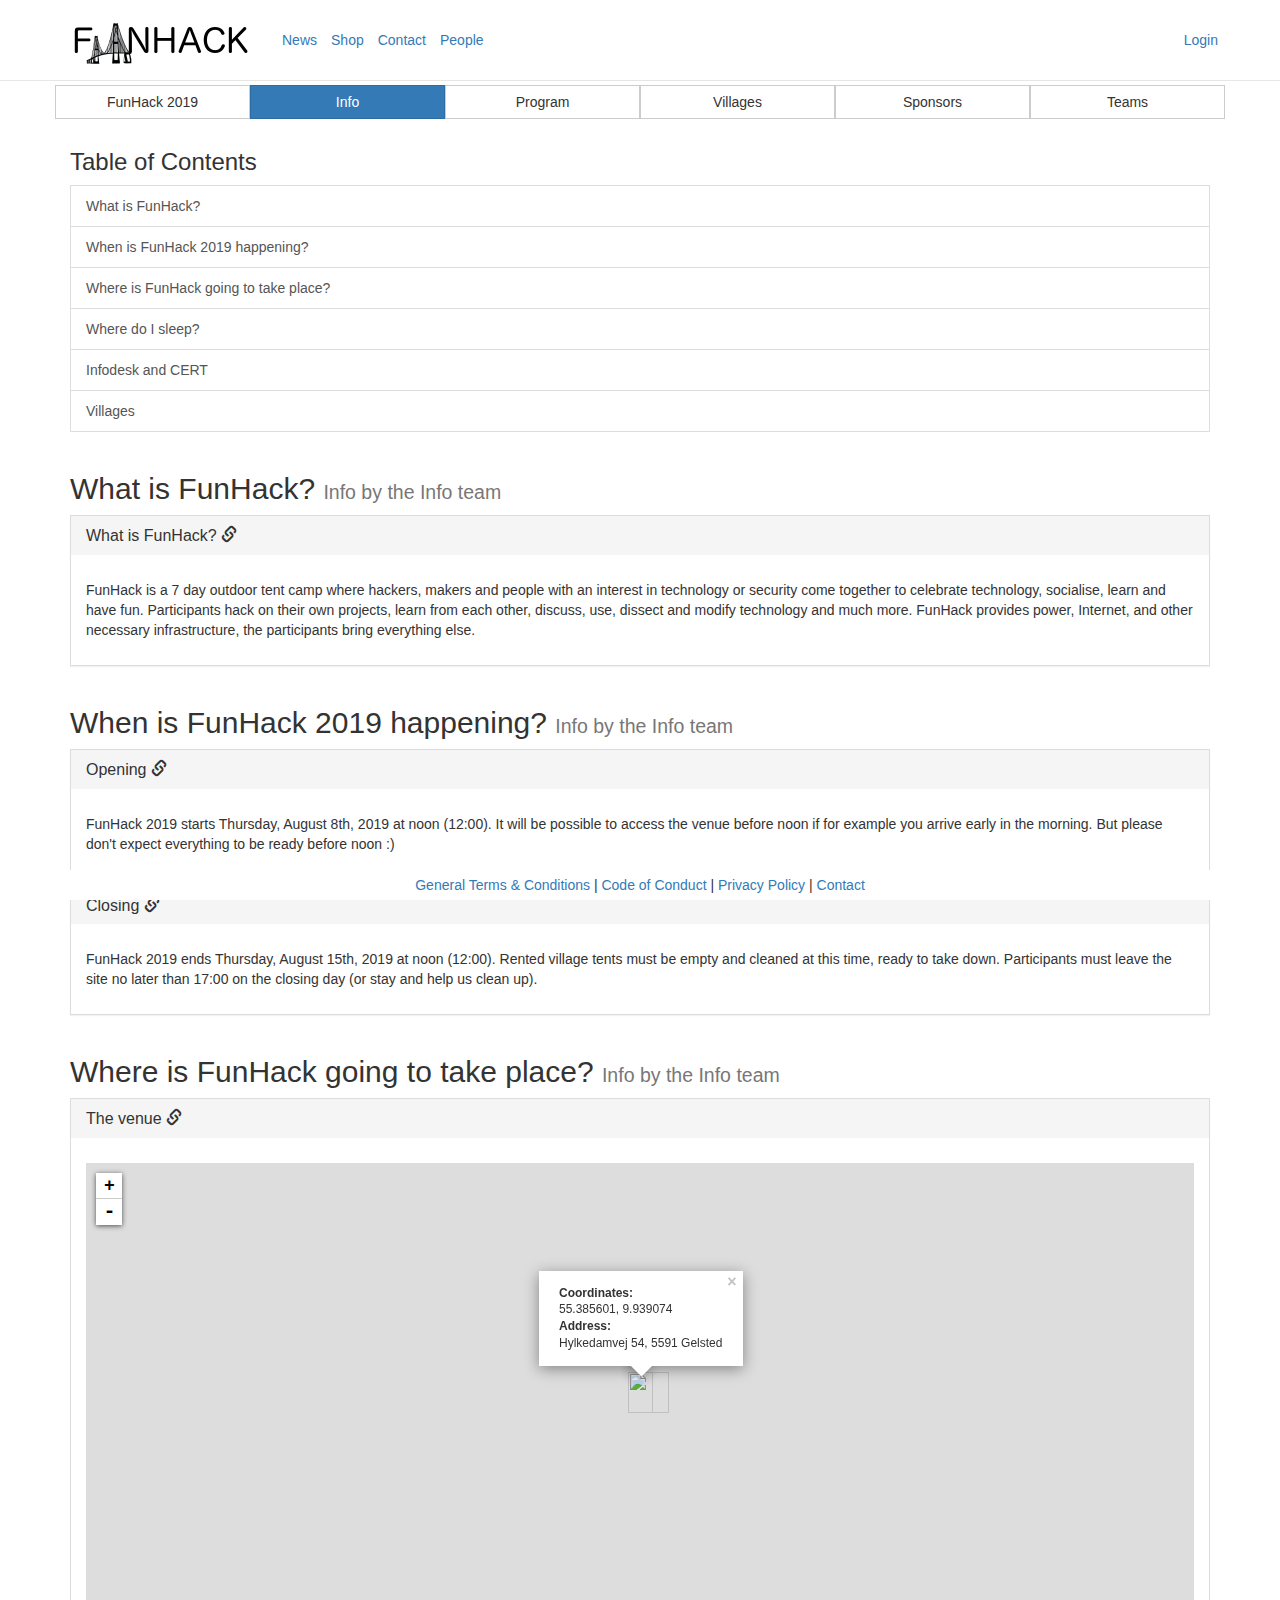
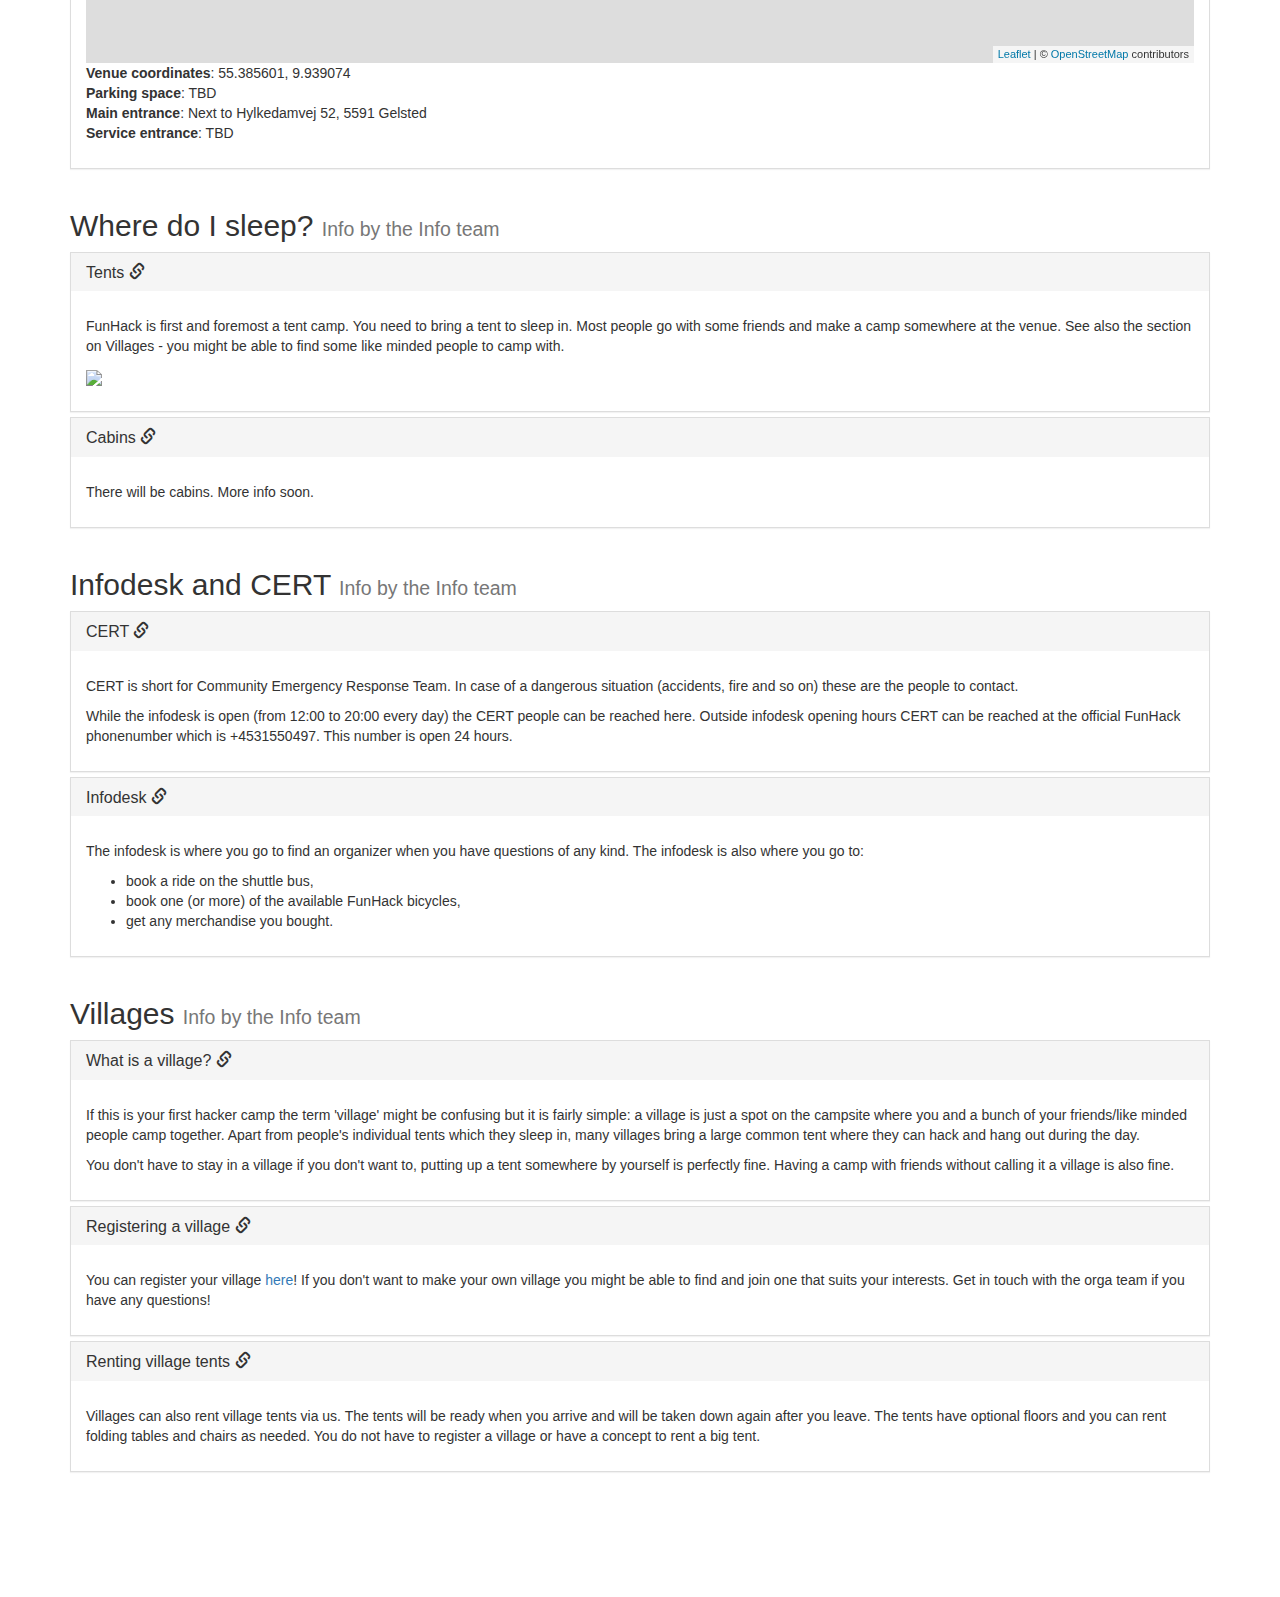
==== commit 2198647a: "Tilføj Fyn-vits." ====
--- a/info/index.html
+++ b/info/index.html
@@ -295,7 +295,7 @@
                 </div>
                 <div class="panel-body">
                   <p><p>FunHack is first and foremost a tent camp. You need to bring a tent to sleep in. Most people go with some friends and make a camp somewhere at the venue. See also the section on Villages - you might be able to find some like minded people to camp with.</p>
-<p><a href="https://people.bornhack.org/tyk/2016pics/sleepingtents.jpg"><img src="https://people.bornhack.org/tyk/2016pics/thumb.sleepingtents.jpg"></a></p>
+<p><a href="../static/img/fyn6.jpg"><img src="../static/img/fyn6.jpg" width="600"></a></p>
 </p>
                 </div>
               </div>
